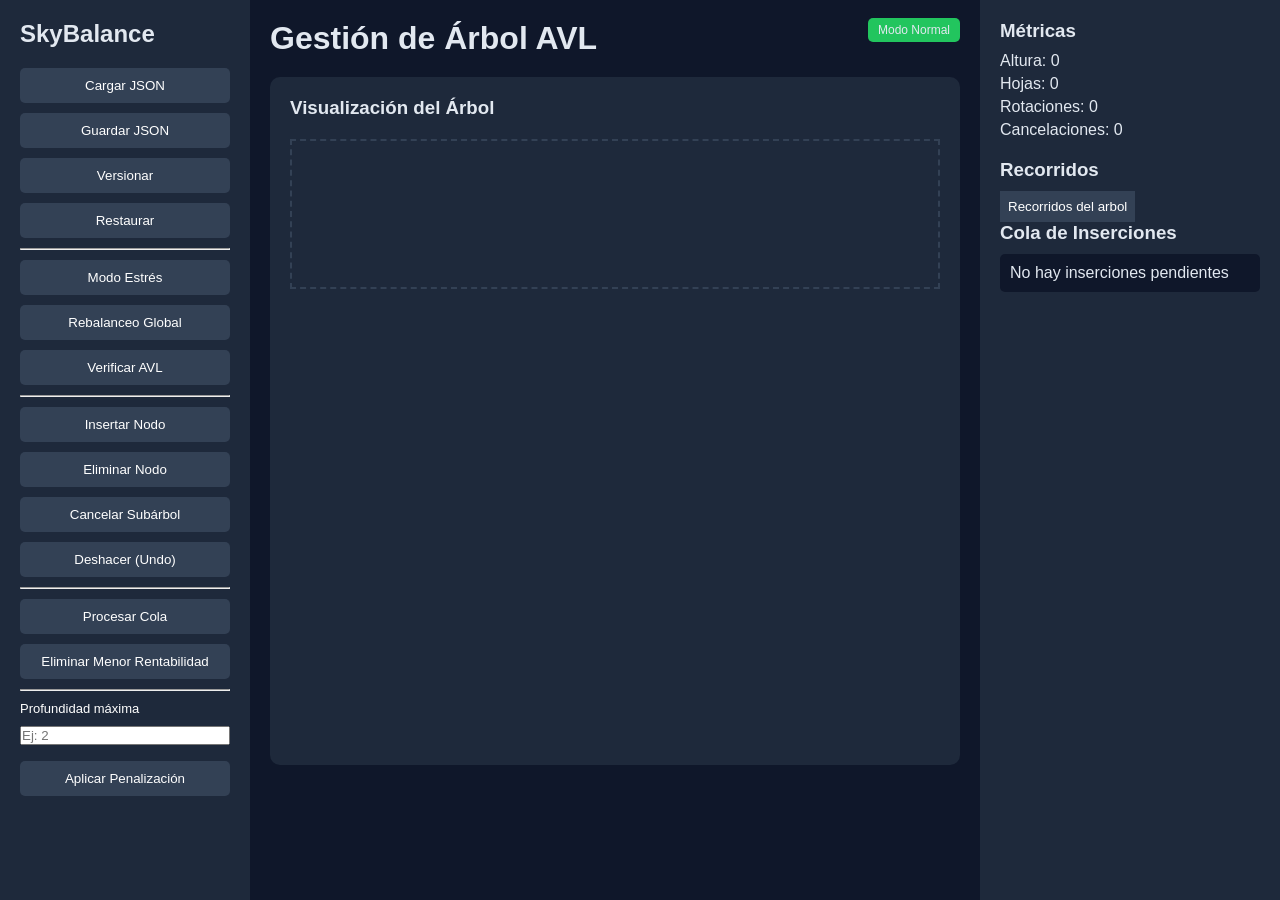
==== Presentation/View/index.html @ ed614c88 "Rendering of tree traversals" ====
<!DOCTYPE html>
<html lang="es">
<head>
    <meta charset="UTF-8">
    <title>SkyBalance AVL</title>
    <link rel="stylesheet" href="../Style/Components.css" />
</head>
<body>

    <!-- Main application wrapper -->
    <div class="container">

        <!-- Sidebar navigation and tree control buttons -->
        <aside class="sidebar">
            <h2>SkyBalance</h2>
            <button id="load-json">Cargar JSON</button>
            <button id="save-json">Guardar JSON</button>
            <button id="version-json">Versionar</button>
            <button id="restore-json">Restaurar</button>

            <hr>

            <button id="mode-stress">Modo Estrés</button>
            <button id="mode-global">Rebalanceo Global</button>
            <button id="verify-avl">Verificar AVL</button>

            <hr>

            <button id="insert-node">Insertar Nodo</button>
            <button id="delete-node">Eliminar Nodo</button>
            <button id="cancel-subtree">Cancelar Subárbol</button>
            <button id="undo-action">Deshacer (Undo)</button>

            <hr>

            <button id="process-queue">Procesar Cola</button>
            <button id="delete-lowest">Eliminar Menor Rentabilidad</button>

            <hr>

            <label style="color:white; font-size:13px;">Profundidad máxima</label>
            <input id="max-depth-input" type="number" min="0" placeholder="Ej: 2" style="width:100%; margin-bottom:6px;" />
            <button id="set-max-depth">Aplicar Penalización</button>

            <input id="json-file-input" type="file" accept="application/json" style="display:none" />
        </aside>

        <!-- Main Content -->
        <main class="main">

            <!-- Header -->
            <header class="header">
                <h1>Gestión de Árbol AVL</h1>
                <div class="status">
                    <span class="badge active" id="current-mode">Modo Normal</span>
                </div>
            </header>

            <!-- Visualización del Árbol -->
            <section class="tree-view">
                <h3>Visualización del Árbol</h3>
                <div id="tree-container">
                    <img id="tree-image" />
                </div>
                <div class="flight-list" id="flight-list"></div>
                <div class="traversal-result" id="traversal-result"></div>
            </section>

        </main>

        <!-- Panel Derecho -->
        <aside class="panel">

            <h3>Métricas</h3>
            <ul>
                <li>Altura: <span id="altura">0</span></li>
                <li>Hojas: <span id="hojas">0</span></li>
                <li>Rotaciones: <span id="rotaciones">0</span></li>
                <li>Cancelaciones: <span id="cancelaciones">0</span></li>
            </ul>

            <h3>Recorridos</h3>
            <div class="recorridos">
                <button id="tree-traverse">Recorridos del arbol</button>
                <div id="traversal-result" class="traversal-result"></div>
            </div>

            <h3>Cola de Inserciones</h3>
            <div class="queue" id="queue-status">
                <p>No hay inserciones pendientes</p>
            </div>

        </aside>

    </div>

    <script src="../JavaScript/app.js" defer></script>
</body>
</html>
---- Presentation/Style/Components.css ----
/* Global reset and base styles for the SkyBalance frontend */
* {
    margin: 0;
    padding: 0;
    box-sizing: border-box;
}

body {
    font-family: 'Segoe UI', sans-serif;
    background-color: #0f172a;
    color: #e2e8f0;
}

.container {
    display: grid;
    grid-template-columns: 250px 1fr 300px;
    height: 100vh;
}

/* Sidebar */
.sidebar {
    background-color: #1e293b;
    padding: 20px;
    display: flex;
    flex-direction: column;
    gap: 10px;
}

.sidebar h2 {
    margin-bottom: 10px;
}

.sidebar button {
    padding: 10px;
    border: none;
    background: #334155;
    color: white;
    cursor: pointer;
    border-radius: 5px;
    transition: 0.3s;
}

.sidebar button:hover {
    background: #475569;
}

/* Main */
.main {
    padding: 20px;
}

.header {
    display: flex;
    justify-content: space-between;
    margin-bottom: 20px;
}

.badge {
    padding: 5px 10px;
    border-radius: 5px;
    font-size: 12px;
}

.active {
    background-color: #22c55e;
}

/* Tree visualization section styles */
.tree-view {
    background: #1e293b;
    padding: 20px;
    border-radius: 10px;
    height: 80%;
}

#tree-container {
    margin-top: 20px;
    min-height: 150px;
    border: 2px dashed #334155;
    display: flex;
    justify-content: center;
    align-items: center;
    padding: 10px;
    overflow-x: auto;
}

.tree-nodes {
    display: flex;
    flex-wrap: wrap;
    gap: 10px;
    justify-content: center;
}

.tree-node {
    min-width: 80px;
    padding: 12px;
    background: #0f172a;
    border: 1px solid #334155;
    border-radius: 10px;
    text-align: center;
    box-shadow: 0 0 10px rgba(15, 23, 42, 0.25);
}

/* Panel derecho */
.panel {
    background-color: #1e293b;
    padding: 20px;
}

.panel h3 {
    margin-bottom: 10px;
}

.panel ul {
    list-style: none;
    margin-bottom: 20px;
}

.panel li {
    margin-bottom: 5px;
}

.recorridos button {
    margin-right: 5px;
    padding: 8px;
    border: none;
    background: #334155;
    color: white;
    cursor: pointer;
}

/* Queue section styles */
.queue {
    background: #0f172a;
    padding: 10px;
    border-radius: 5px;
}


/* Rendered tree styles */
.tree-image {
    width: 100%;
    max-width: 900px;
    height: auto;
    border-radius: 12px;
    box-shadow: 0px 4px 12px rgba(0,0,0,0.2);
}

.traversal-box {
    position: relative;
}
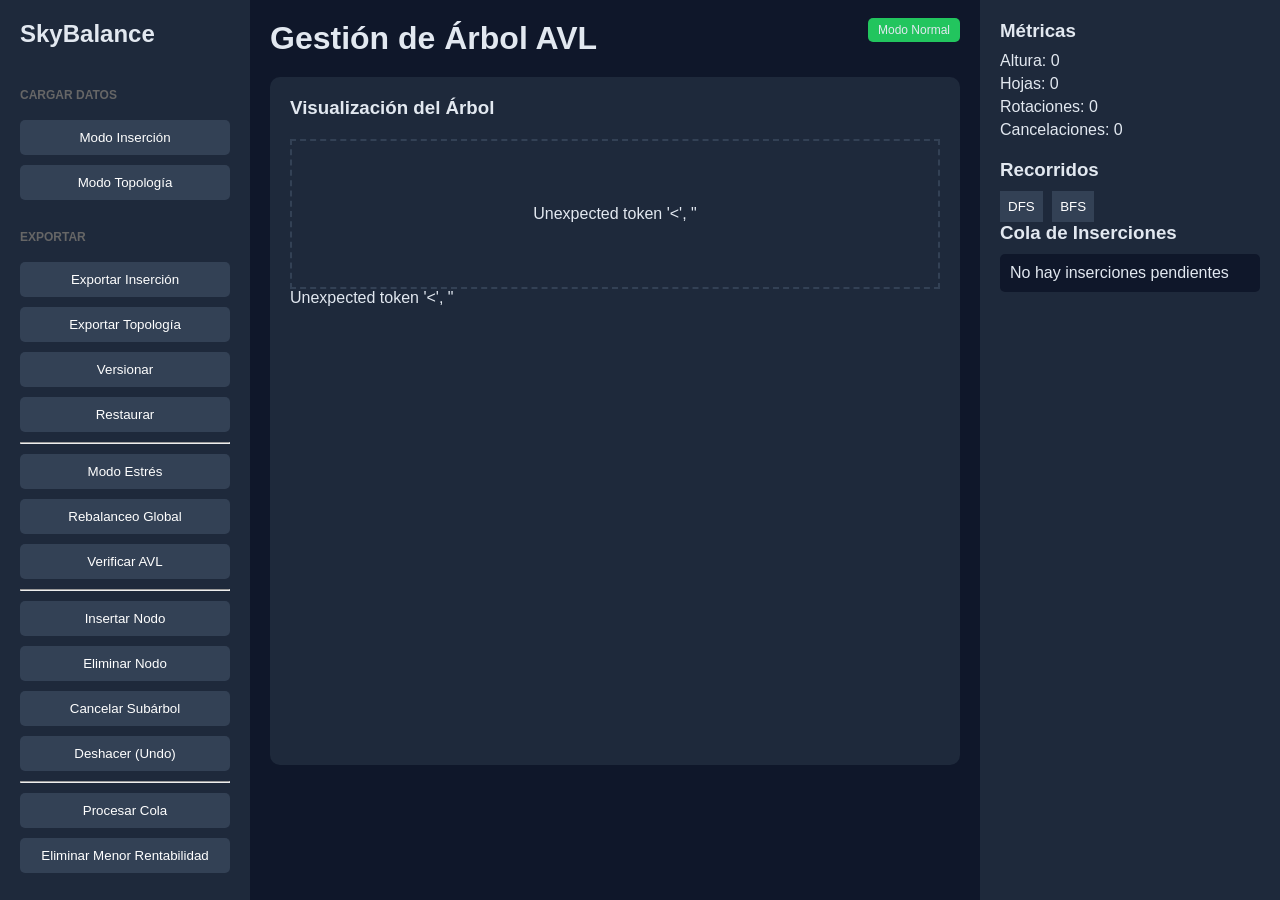
==== commit d9507abf: "Correcciones y verificacion de botones, todo en orden" ====
--- a/Presentation/View/index.html
+++ b/Presentation/View/index.html
@@ -13,8 +13,13 @@
         <!-- Sidebar navigation and tree control buttons -->
         <aside class="sidebar">
             <h2>SkyBalance</h2>
-            <button id="load-json">Cargar JSON</button>
-            <button id="save-json">Guardar JSON</button>
+            <h4 style="margin-top: 20px; margin-bottom: 8px; font-size: 12px; color: #666;">CARGAR DATOS</h4>
+            <button id="load-json-insertion">Modo Inserción</button>
+            <button id="load-json-topology">Modo Topología</button>
+            
+            <h4 style="margin-top: 20px; margin-bottom: 8px; font-size: 12px; color: #666;">EXPORTAR</h4>
+            <button id="save-json-insertion">Exportar Inserción</button>
+            <button id="save-json-topology">Exportar Topología</button>
             <button id="version-json">Versionar</button>
             <button id="restore-json">Restaurar</button>
 
@@ -35,12 +40,6 @@
 
             <button id="process-queue">Procesar Cola</button>
             <button id="delete-lowest">Eliminar Menor Rentabilidad</button>
-
-            <hr>
-
-            <label style="color:white; font-size:13px;">Profundidad máxima</label>
-            <input id="max-depth-input" type="number" min="0" placeholder="Ej: 2" style="width:100%; margin-bottom:6px;" />
-            <button id="set-max-depth">Aplicar Penalización</button>
 
             <input id="json-file-input" type="file" accept="application/json" style="display:none" />
         </aside>
@@ -81,8 +80,8 @@
 
             <h3>Recorridos</h3>
             <div class="recorridos">
-                <button id="tree-traverse">Recorridos del arbol</button>
-                <div id="traversal-result" class="traversal-result"></div>
+                <button id="traverse-dfs">DFS</button>
+                <button id="traverse-bfs">BFS</button>
             </div>
 
             <h3>Cola de Inserciones</h3>
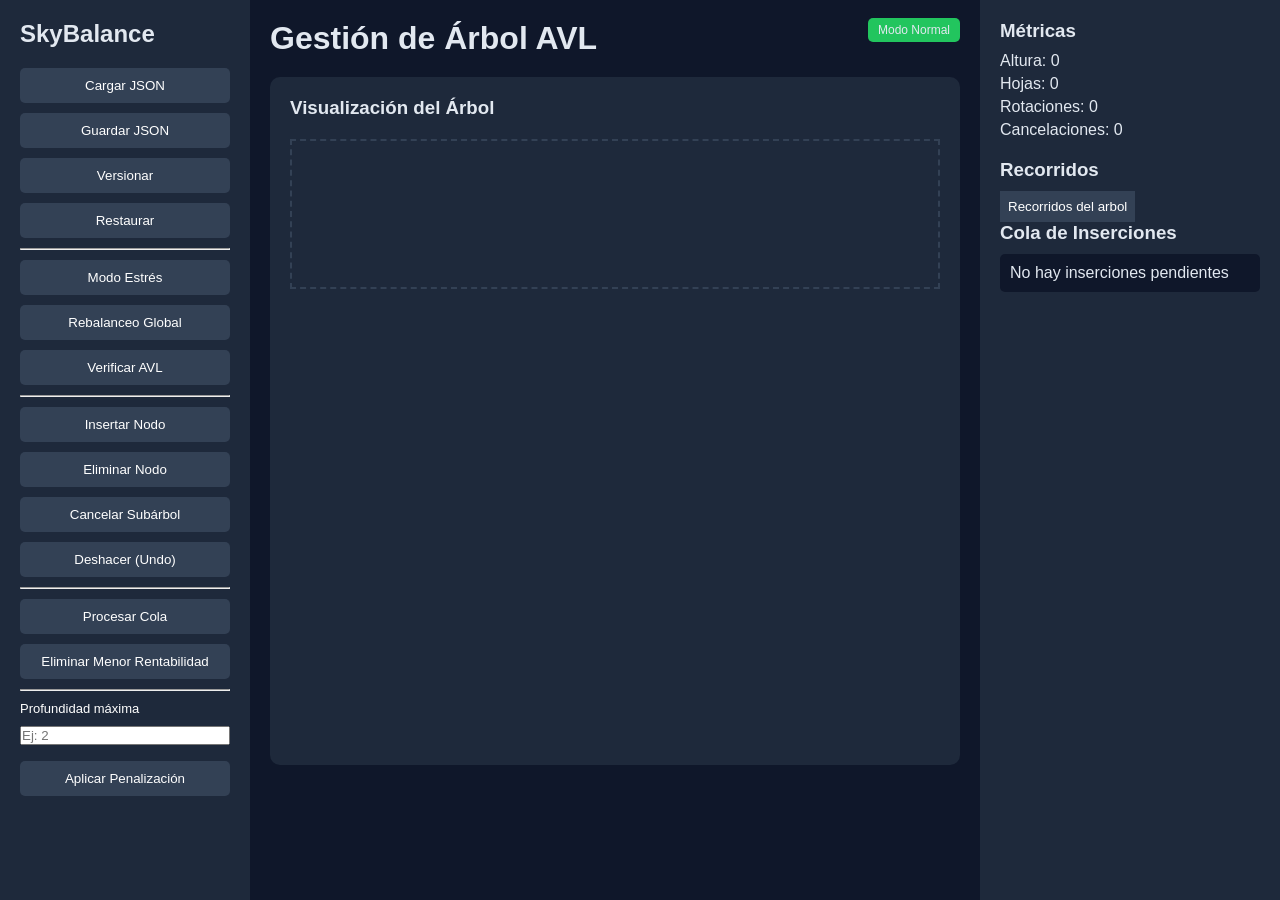
==== commit 3052882e: "Solucionando conflictos de servicios y rutas" ====
--- a/Presentation/View/index.html
+++ b/Presentation/View/index.html
@@ -13,13 +13,8 @@
         <!-- Sidebar navigation and tree control buttons -->
         <aside class="sidebar">
             <h2>SkyBalance</h2>
-            <h4 style="margin-top: 20px; margin-bottom: 8px; font-size: 12px; color: #666;">CARGAR DATOS</h4>
-            <button id="load-json-insertion">Modo Inserción</button>
-            <button id="load-json-topology">Modo Topología</button>
-            
-            <h4 style="margin-top: 20px; margin-bottom: 8px; font-size: 12px; color: #666;">EXPORTAR</h4>
-            <button id="save-json-insertion">Exportar Inserción</button>
-            <button id="save-json-topology">Exportar Topología</button>
+            <button id="load-json">Cargar JSON</button>
+            <button id="save-json">Guardar JSON</button>
             <button id="version-json">Versionar</button>
             <button id="restore-json">Restaurar</button>
 
@@ -40,6 +35,12 @@
 
             <button id="process-queue">Procesar Cola</button>
             <button id="delete-lowest">Eliminar Menor Rentabilidad</button>
+
+            <hr>
+
+            <label style="color:white; font-size:13px;">Profundidad máxima</label>
+            <input id="max-depth-input" type="number" min="0" placeholder="Ej: 2" style="width:100%; margin-bottom:6px;" />
+            <button id="set-max-depth">Aplicar Penalización</button>
 
             <input id="json-file-input" type="file" accept="application/json" style="display:none" />
         </aside>
@@ -80,8 +81,8 @@
 
             <h3>Recorridos</h3>
             <div class="recorridos">
-                <button id="traverse-dfs">DFS</button>
-                <button id="traverse-bfs">BFS</button>
+                <button id="tree-traverse">Recorridos del arbol</button>
+                <div id="traversal-result" class="traversal-result"></div>
             </div>
 
             <h3>Cola de Inserciones</h3>
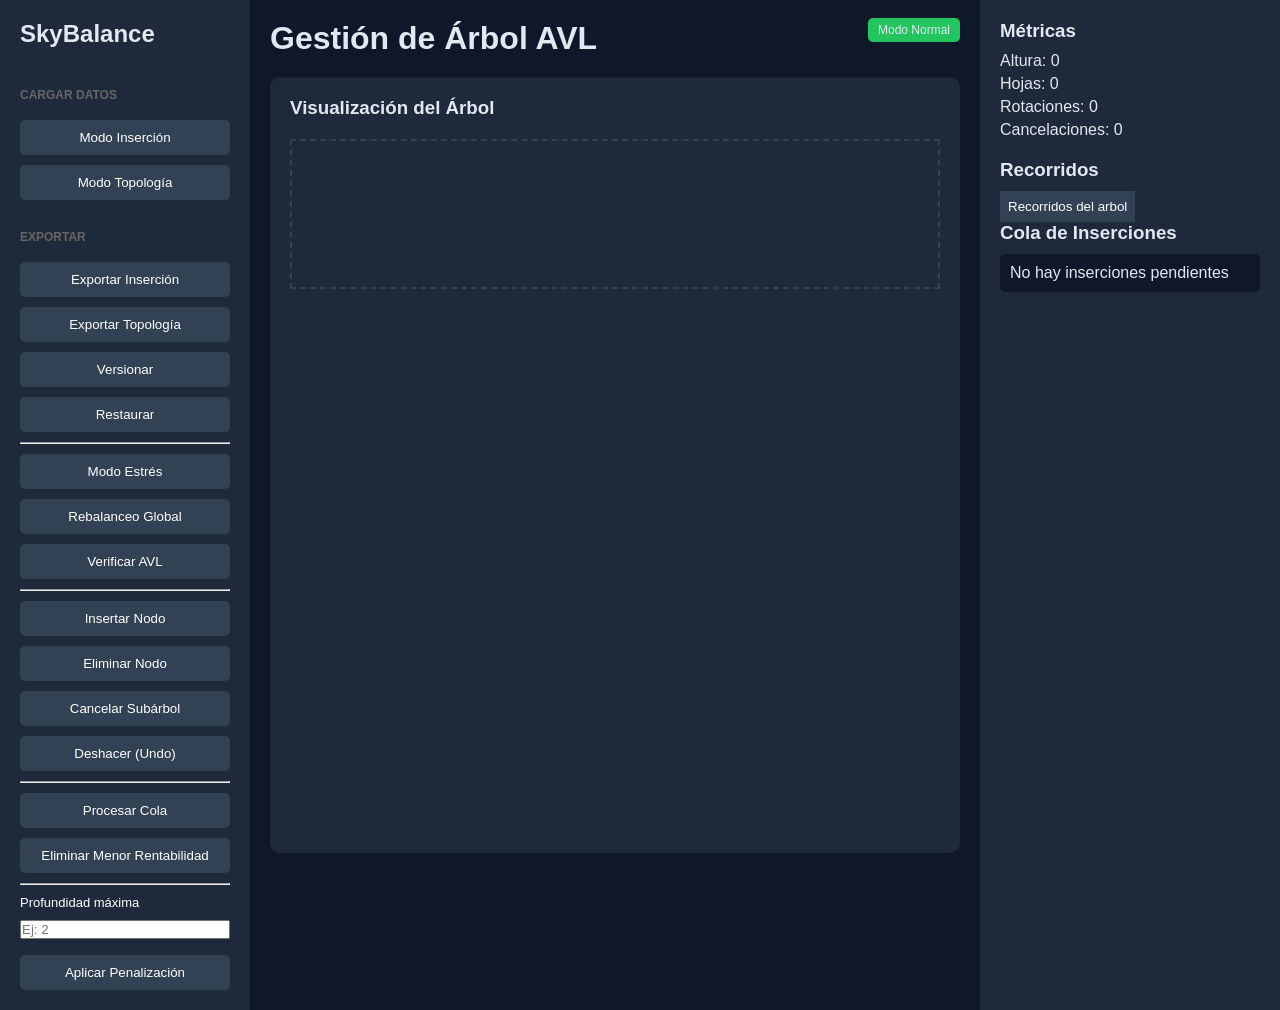
==== commit 56d8d527: "Resolve merge conflicts" ====
--- a/Presentation/View/index.html
+++ b/Presentation/View/index.html
@@ -13,8 +13,13 @@
         <!-- Sidebar navigation and tree control buttons -->
         <aside class="sidebar">
             <h2>SkyBalance</h2>
-            <button id="load-json">Cargar JSON</button>
-            <button id="save-json">Guardar JSON</button>
+            <h4 style="margin-top: 20px; margin-bottom: 8px; font-size: 12px; color: #666;">CARGAR DATOS</h4>
+            <button id="load-json-insertion">Modo Inserción</button>
+            <button id="load-json-topology">Modo Topología</button>
+            
+            <h4 style="margin-top: 20px; margin-bottom: 8px; font-size: 12px; color: #666;">EXPORTAR</h4>
+            <button id="save-json-insertion">Exportar Inserción</button>
+            <button id="save-json-topology">Exportar Topología</button>
             <button id="version-json">Versionar</button>
             <button id="restore-json">Restaurar</button>
 
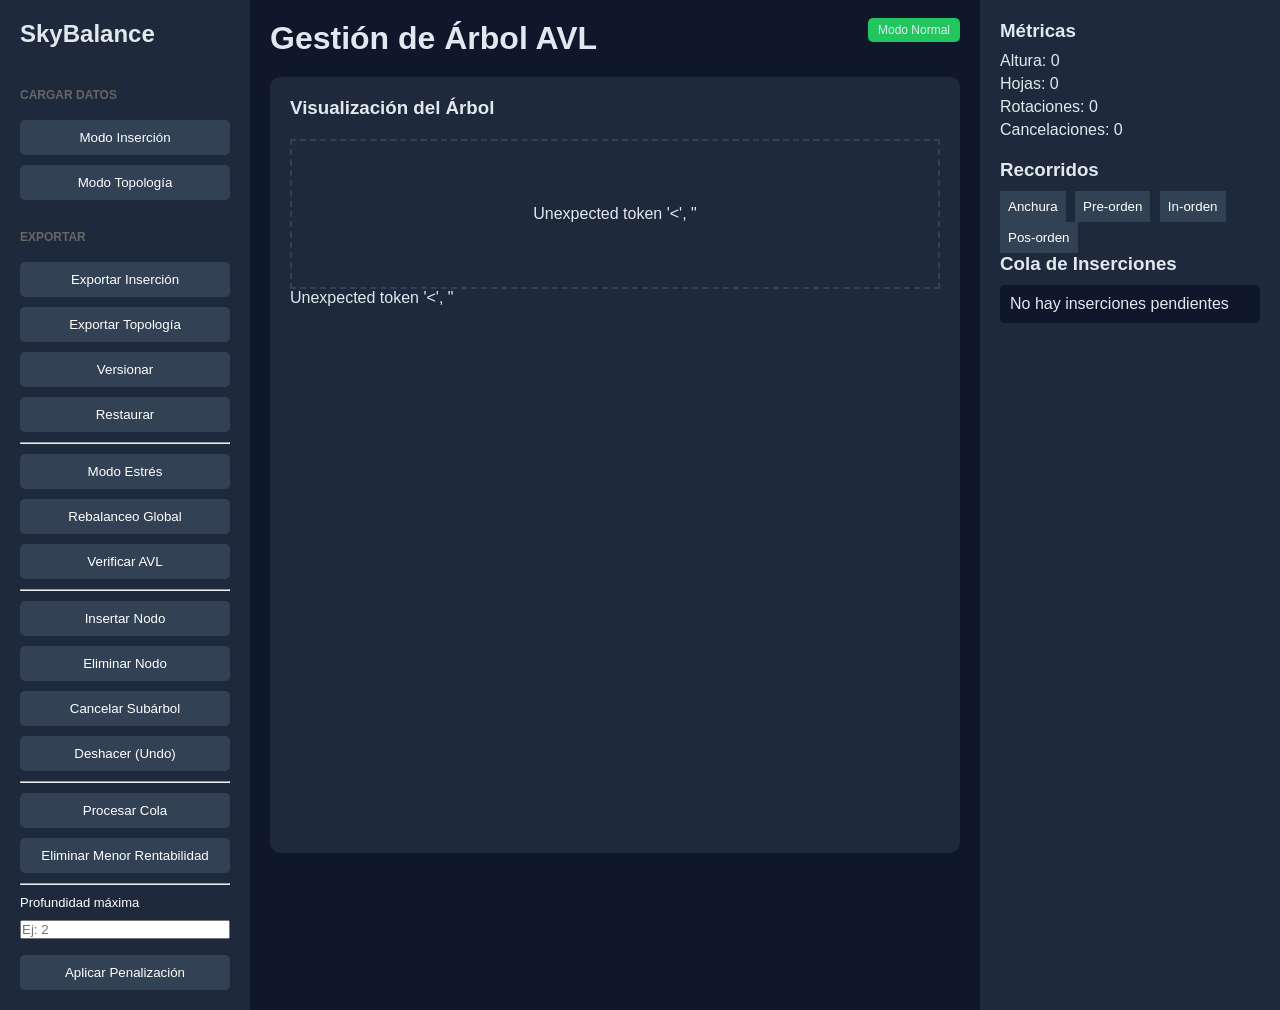
==== commit e01b1d8a: "Cambios para mejor visualizacion de recorridos" ====
--- a/Presentation/View/index.html
+++ b/Presentation/View/index.html
@@ -86,7 +86,10 @@
 
             <h3>Recorridos</h3>
             <div class="recorridos">
-                <button id="tree-traverse">Recorridos del arbol</button>
+                <button id="traverse-depth">Anchura</button>
+                <button id="traverse-preorder">Pre-orden</button>
+                <button id="traverse-inorder">In-orden</button>
+                <button id="traverse-postorder">Pos-orden</button>
                 <div id="traversal-result" class="traversal-result"></div>
             </div>
 
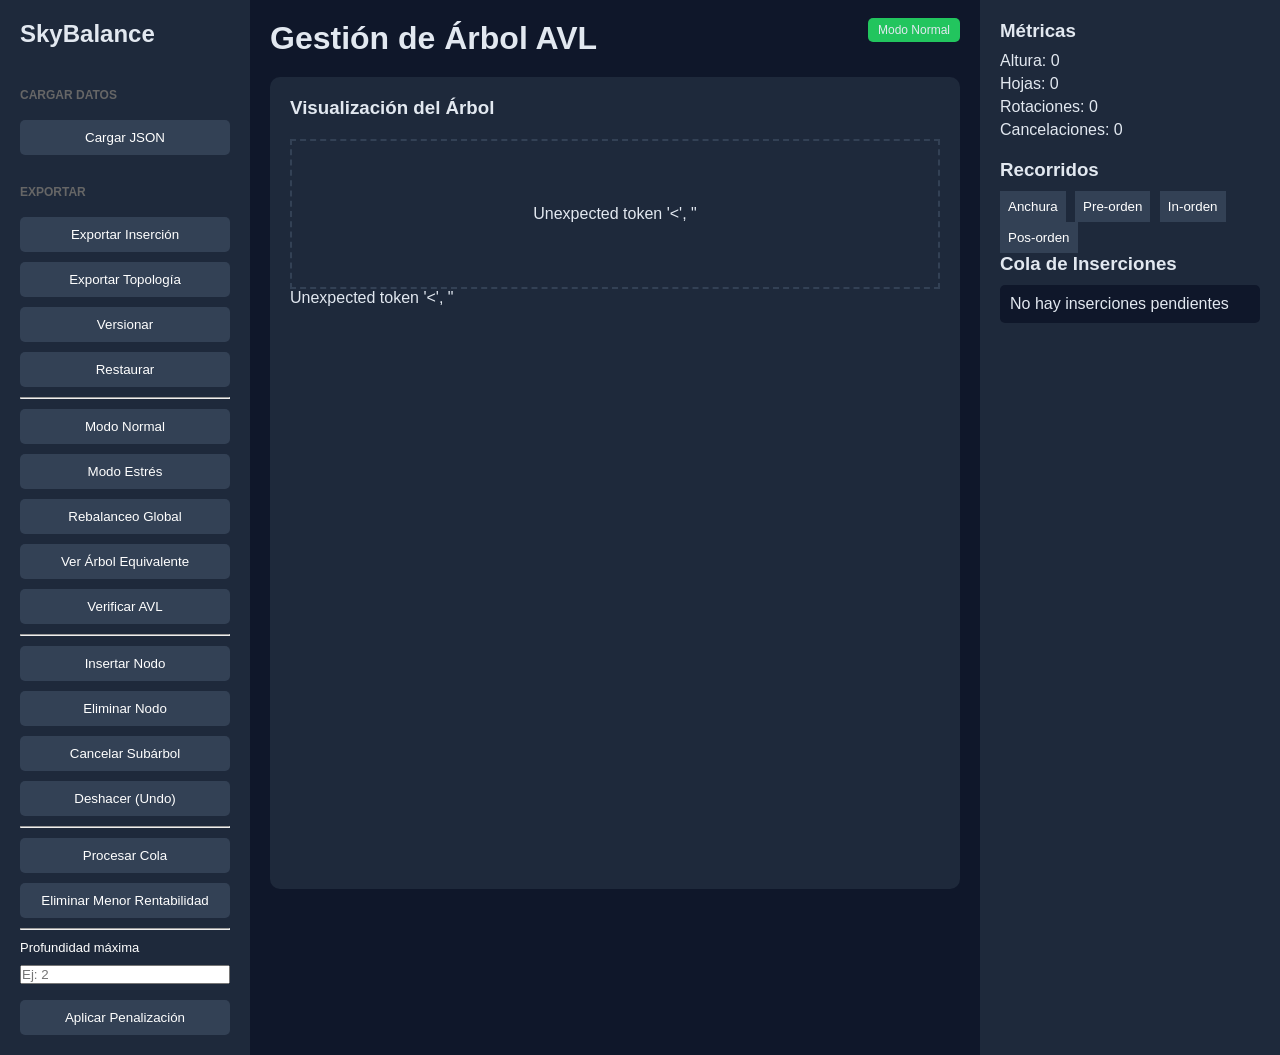
==== commit 5bb9d0ab: "Ultimos ajustes a proyecto en general" ====
--- a/Presentation/View/index.html
+++ b/Presentation/View/index.html
@@ -14,8 +14,7 @@
         <aside class="sidebar">
             <h2>SkyBalance</h2>
             <h4 style="margin-top: 20px; margin-bottom: 8px; font-size: 12px; color: #666;">CARGAR DATOS</h4>
-            <button id="load-json-insertion">Modo Inserción</button>
-            <button id="load-json-topology">Modo Topología</button>
+            <button id="load-json">Cargar JSON</button>
             
             <h4 style="margin-top: 20px; margin-bottom: 8px; font-size: 12px; color: #666;">EXPORTAR</h4>
             <button id="save-json-insertion">Exportar Inserción</button>
@@ -25,8 +24,10 @@
 
             <hr>
 
+            <button id="mode-normal">Modo Normal</button>
             <button id="mode-stress">Modo Estrés</button>
             <button id="mode-global">Rebalanceo Global</button>
+            <button id="toggle-tree-view">Ver Árbol Equivalente</button>
             <button id="verify-avl">Verificar AVL</button>
 
             <hr>
--- a/Presentation/Style/Components.css
+++ b/Presentation/Style/Components.css
@@ -146,6 +146,79 @@
     box-shadow: 0px 4px 12px rgba(0,0,0,0.2);
 }
 
+.tree-fallback {
+    width: 100%;
+    color: white;
+    font-size: 14px;
+}
+
+.tree-fallback-title {
+    margin-bottom: 12px;
+    font-weight: 700;
+    color: #cbd5e1;
+}
+
+.tree-fallback-root,
+.tree-fallback-root ul {
+    list-style: none;
+    margin: 0;
+    padding-left: 24px;
+}
+
+.tree-fallback-root > li {
+    padding-left: 0;
+}
+
+.tree-fallback-root li {
+    position: relative;
+    margin: 10px 0;
+}
+
+.tree-fallback-root li::before {
+    content: "";
+    position: absolute;
+    top: -10px;
+    left: -14px;
+    width: 1px;
+    height: calc(100% + 10px);
+    background: #475569;
+}
+
+.tree-fallback-root li::after {
+    content: "";
+    position: absolute;
+    top: 18px;
+    left: -14px;
+    width: 14px;
+    height: 1px;
+    background: #475569;
+}
+
+.tree-fallback-root > li::before,
+.tree-fallback-root > li::after {
+    display: none;
+}
+
+.tree-fallback-node {
+    display: inline-flex;
+    align-items: center;
+    gap: 8px;
+    padding: 8px 12px;
+    border-radius: 999px;
+    background: #0f172a;
+    border: 1px solid #475569;
+}
+
+.tree-fallback-id {
+    font-weight: 700;
+    color: #f8fafc;
+}
+
+.tree-fallback-meta {
+    font-size: 12px;
+    color: #94a3b8;
+}
+
 .traversal-box {
     position: relative;
 }
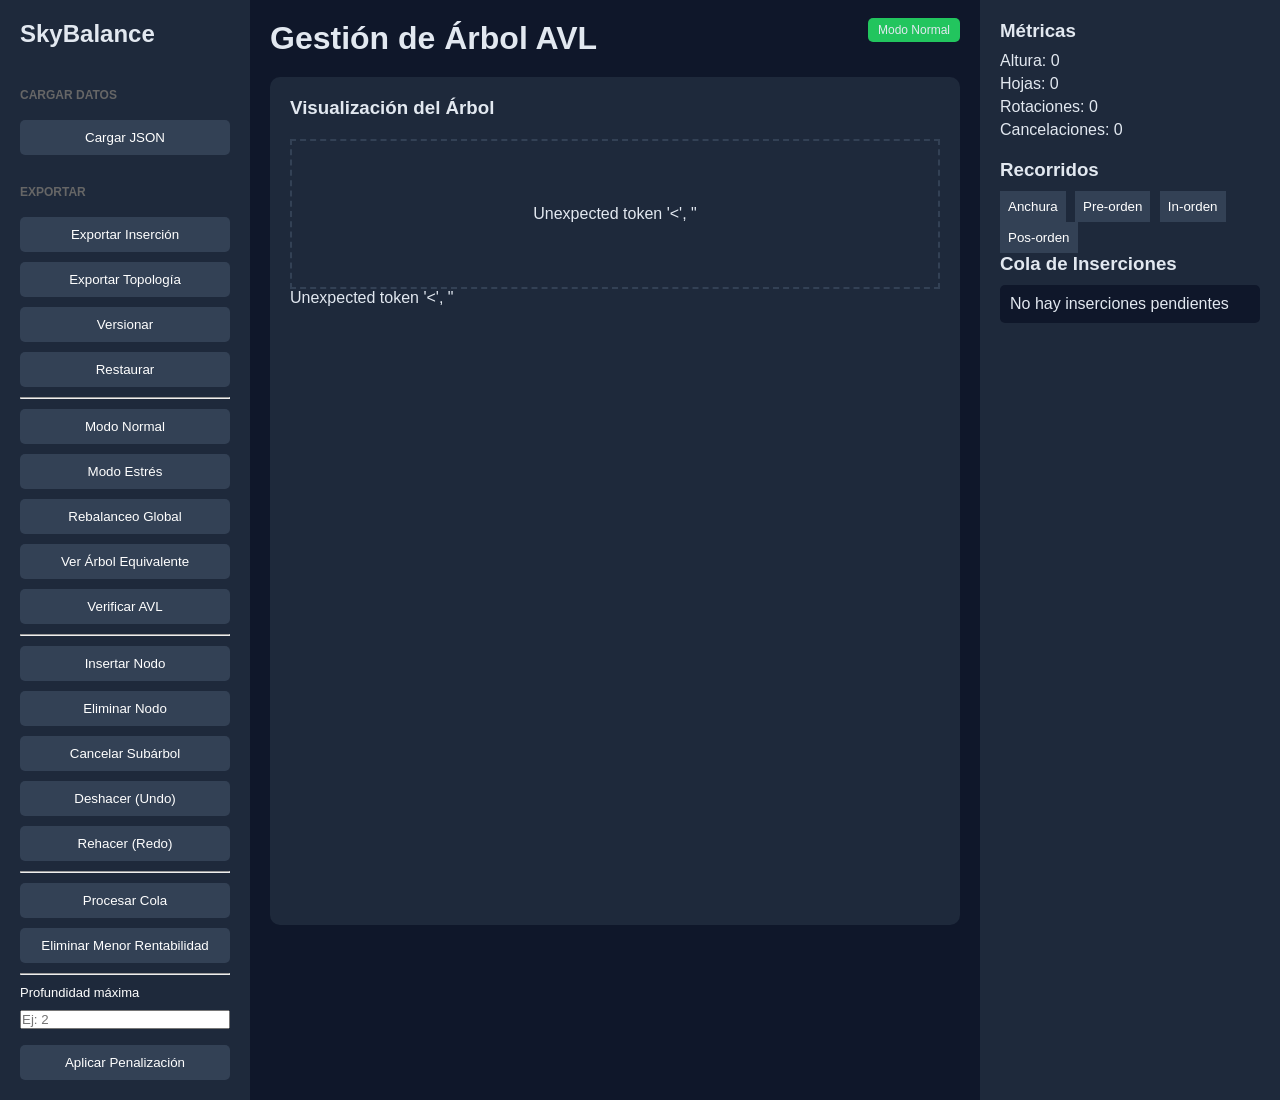
==== commit 554cd20b: "preparacion flask" ====
--- a/Presentation/View/index.html
+++ b/Presentation/View/index.html
@@ -1,4 +1,5 @@
 <!DOCTYPE html>
+<!-- Main frontend layout for the SkyBalance flight tree dashboard. -->
 <html lang="es">
 <head>
     <meta charset="UTF-8">
@@ -36,6 +37,7 @@
             <button id="delete-node">Eliminar Nodo</button>
             <button id="cancel-subtree">Cancelar Subárbol</button>
             <button id="undo-action">Deshacer (Undo)</button>
+            <button id="redo-action">Rehacer (Redo)</button>
 
             <hr>
 
